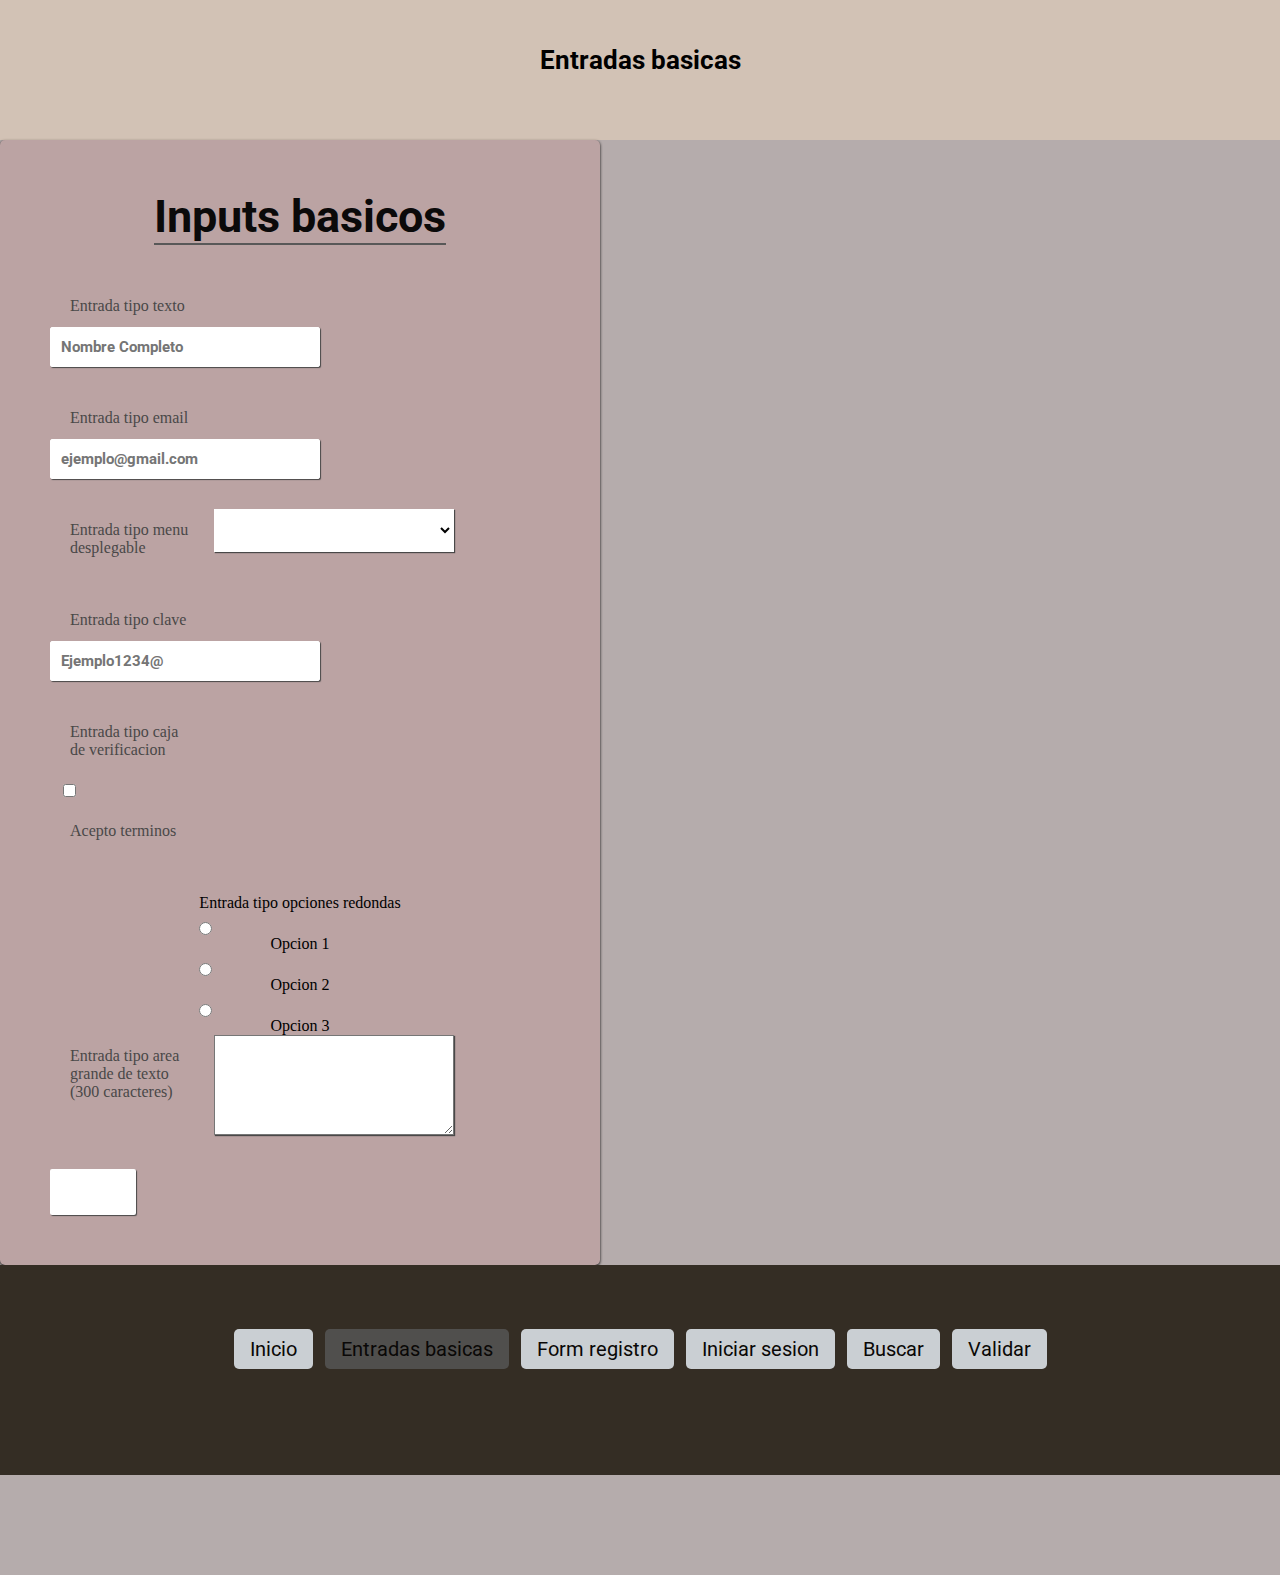
==== basico.html @ 745f23e4 "Index finalizado y gran parte de los demas archivos hecha (logica)" ====
<!DOCTYPE html>
<html lang="en">
<head>
    <meta charset="UTF-8">
    <meta name="viewport" content="width=device-width, initial-scale=1.0">
    <title>Formulario basico</title>
    <link rel="icon" href="images/logo.jpg">
    <link rel="stylesheet" href="estilos/estilo-resto.css">

    <script>
        function enviar(){
            alert("Enviando datos...");
        }
    </script>
</head>
<body>
    <header>
        <h1>Entradas basicas</h1>
    </header>

    <div class="contenido-basico">
        <form class="form-basico" action="#">
            <div class="titulo">
                <h2>Inputs basicos</h2>
            </div>
            <div class="entrada">
                <label> Entrada tipo texto </label>
                <input type="text" placeholder="Nombre Completo">
            </div>
            <div class="entrada">
                <label> Entrada tipo email </label>
                <input type="email" placeholder="ejemplo@gmail.com">
            </div>
            <div class="entrada">
                <label> Entrada tipo menu desplegable </label>
                <select>
                    <option>    </option>
                    <option>Opcion 1</option>
                    <option>Opcion 2</option>
                    <option>Opcion 3</option>
                </select>
            </div>
            <div class="entrada">
                <label> Entrada tipo clave </label>
                <input type="password" placeholder="Ejemplo1234@">
            </div>
            <div class="entrada">
                <label> Entrada tipo caja de verificacion </label>
                <div class="verificacion">
                    <input type="checkbox"><label>Acepto terminos</label>
                </div>
            </div>
            <div class="opciones">
                <label>Entrada tipo opciones redondas</label>
                <div>
                    <input type="radio" name="radio"><span>Opcion 1</span>
                </div>
                <div>
                    <input type="radio" name="radio"><span>Opcion 2</span>
                </div>
                <div>
                    <input type="radio" name="radio"><span>Opcion 3</span>
                </div>
            </div>
            <div class="entrada">
                <label>Entrada tipo area grande de texto (300 caracteres)</label>
                <textarea></textarea>
            </div>
            <div class="boton">
                <input type="button" value="Enviar" onclick="enviar()">
            </div>
        </form>
    </div>
    <footer>
        <div class="menu">
            <ul>
                <li><a href="index.html">Inicio</a></li>
                <li><a href="basico.html" class="activo">Entradas basicas</a></li>
                <li><a href="registro.html">Form registro</a></li>
                <li><a href="acceso.html">Iniciar sesion</a></li>
                <li><a href="buscar.html">Buscar</a></li>
                <li><a href="validacion.html">Validar</a></li>
            </ul>
        </div>
    </footer>
</body>
</html>
---- estilos/estilo-resto.css ----
/*-------------------
Estilo global
------------------*/
@import url('https://fonts.googleapis.com/css2?family=Roboto:wght@500&display=swap');
@import url('https://fonts.googleapis.com/css2?family=Roboto:wght@300;500&display=swap');
*{
    padding: 0;
    margin: 0;
}

body{
    background: rgb(181,172,172); 
    box-sizing: border-box;
}
header{
    box-sizing: border-box;
    background: rgba(255, 228, 196, 0.399);
    padding: 45px;
    width: 100%;
    height: 140px;
    position: relative;
}
h1{
    color: rgb(0, 0, 0);
    font-size: 26px;
    text-align: center;
    font-family: 'Roboto', sans-serif;    
    text-decoration: dotted;
}

.contenido{
    width: 100%;
}

img{
    float: right;
    position: relative;
    padding: 0px 40px 10px 40px;
    border-radius: 50%;
    width: 80px;
}

p{
    text-align: justify;
    font-family: 'Roboto', sans-serif;
}

footer{
    background-color: rgb(92, 109, 117);
}

.menu{
    height: 90px;
    background-color: rgb(52, 45, 36);
    list-style: none;
    padding: 60px;
    text-align: center;
    margin-bottom: 100px;
}

ul li{
    display: inline-block;
}

ul a{
    text-decoration: none;
    font-size: 20px;
    text-align: left;
    font-family: 'Roboto', sans-serif;
    color: black;
    background-color: aliceblue;
    padding: 10px 16px;
    border-radius: 5px;
    opacity: 0.8;
    display: inline-block;
    margin: 4px;
    line-height: 1;
    outline: none;
    transition: 0.2s ease;
}

ul li a.activo{
    background: rgb(88, 88, 88);
    transform: none;
}

ul li a:hover{
    opacity: 1;
}

/*---------------------------
Estilos pagina "basico"
---------------------------*/

.form-basico{
    max-width: 600px;
    height: 100%;
    border-radius: 5px;
    margin: 0, auto;
    padding: 50px;
    box-sizing: border-box;
    background-color: rgb(187, 163, 163);
    box-shadow: 0 1px 3px 0;
    text-align: center;
}

.contenido-basico{
    width: 100%;

}

.entrada{
    text-align: left;
    margin-bottom: 30px;
}

.titulo{
    text-align: center;
    display: inline-block;
    box-sizing: border-box;
    color: rgb(11, 10, 10);
    font-family: 'Roboto', sans-serif;
    border-bottom: 2px solid rgb(88, 88, 88);
    margin: 0;
    font-size: 30px;
    margin-bottom: 40px;
}

.form-basico .entrada label{
    display: inline-block;
    box-sizing: border-box;
    color: rgb(73, 72, 72);
    width: 160px;
    text-align: left;
    vertical-align: top;
    padding: 12px 20px;
}

/*Anidacion de etiquetas*/

.form-basico input[type=text],
.form-basico input[type=email],
.form-basico input[type=password]{
    color: black;
    box-sizing: border-box;
    width: 270px;
    box-shadow: 1px 1px 1px 0px rgb(73, 72, 72);
    padding: 10px;
    border: 1px solid white;
}

.form-basico input[type=radio],
.form-basico input[type=checkbox]{
    box-shadow: none;
    width: auto;
}

.form-basico input[type=checkbox]{
    margin: 13px;
}

.form-basico select{
    background-color: white;
    color: rgb(0, 0, 0);
    box-sizing: border-box;
    width: 240px;
    max-width: 240px;
    box-shadow: 1px 1px 1px 0 rgb(73, 72, 72);
    padding: 12px 8px;
    border: 1px solid white;
}

.form-basico textarea{
    color: black;
    box-sizing: border-box;
    width: 240px;
    height: 100px;
    box-shadow: 1px 1px 1px 0px rgb(73, 72, 72);
    resize: vertical;
}

.opciones{
    display: inline-block;
    margin-top: 12px;
}

.opciones div{
    margin-top: 10px;
}

.opciones input{
    width: auto;
}

.form-basico input{
    display: block;
    border-radius: 2px;
    background-color: rgb(255, 255, 255);
    color:white;
    font-weight: bold;
    box-shadow: 1px 1px 1px 0px rgb(73, 72, 72);
    padding: 14px 22px;
    border: 0;
    font-family: 'Roboto', sans-serif;
    font-size: 15px;
}

/*---------------
Validacion
---------------*/

.contenido-validacion{
    width: 100%;
}

.validacion-form{
    max-width: 600px;
    height: 100%;
    border-radius: 5px;
    margin: 0, auto;
    padding: 50px;
    box-sizing: border-box;
    background-color: rgb(187, 163, 163);
    box-shadow: 0 1px 3px 0;
    text-align: center;
}

.validacion-form .entrada label{
    display: inline-block;
    box-sizing: border-box;
    color: rgb(73, 72, 72);
    width: 160px;
    text-align: left;
    vertical-align: top;
    padding: 12px 20px;
}

.validacion-form input[type=text],
.validacion-form input[type=email],
.validacion-form input[type=tel]{
    color: black;
    box-sizing: border-box;
    width: 270px;
    box-shadow: 1px 1px 1px 0px rgb(73, 72, 72);
    padding: 10px;
    border: 1px solid white;
}

.validacion-form input[type=checkbox]{
    box-shadow: none;
    width: auto;
}

.validacion-form textarea{
    color: black;
    box-sizing: border-box;
    width: 240px;
    height: 100px;
    box-shadow: 1px 1px 1px 0px rgb(73, 72, 72);
    resize: vertical;
}

.validacion-form input{
    display: block;
    border-radius: 2px;
    background-color: rgb(255, 255, 255);
    color:white;
    font-weight: bold;
    box-shadow: 1px 1px 1px 0px rgb(73, 72, 72);
    padding: 14px 22px;
    border: 0;
    font-family: 'Roboto', sans-serif;
    font-size: 15px;
}

/*---------------
Registro
---------------*/

.contenido-registro{
    width: 100%;
}



/*Diseño responsivo*/

@media (max-width: 600px){
    .form-basico{
        padding: 30px;
        max-width: 480px;
    }
    .form-basico .entrada{
        max-width: 300px;
        margin: 25px auto;
        text-align: left;
    }
    .form-basico .titulo{
        margin-bottom: 50px;
    }
    .form-basico .entrada>label span{
        display: block;
        text-align: left;
        padding: 0 0 15px;
    }
    .form-basico select{
        width: 240px;
    }
    .form-basico input [type=checkbox]{
        margin-top: 0;
    }
    .form-basico .opciones div{
        margin: 0, 0, 10px;
    }
    .form-basico button{
        margin: 0;
    }
}
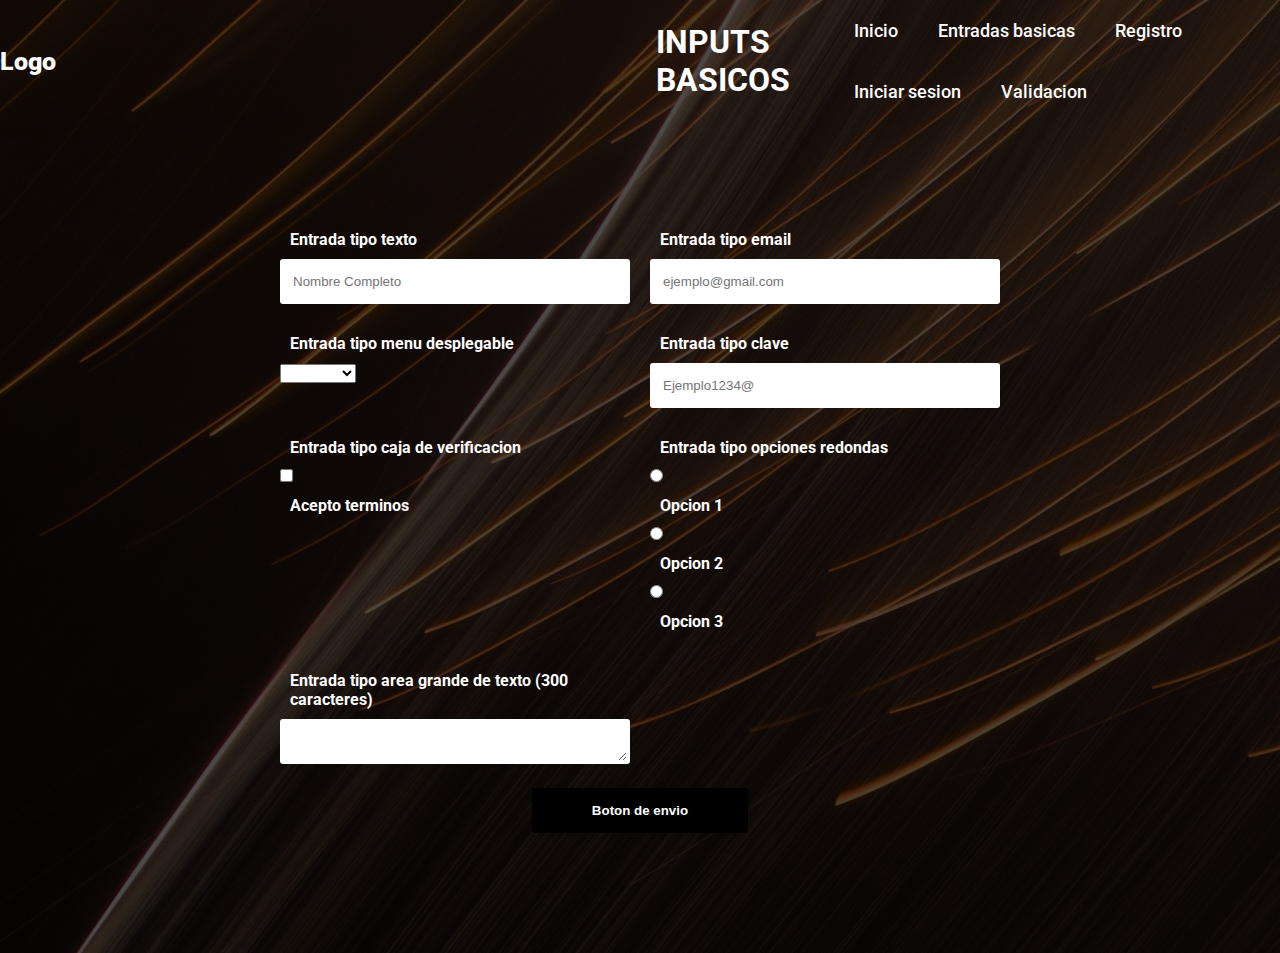
==== commit 88ca4f5c: "Finalizacion de la pagina web con la logica dejs y los estilos ajsutados, ademas de algunas pruebas " ====
--- a/basico.html
+++ b/basico.html
@@ -3,85 +3,93 @@
 <head>
     <meta charset="UTF-8">
     <meta name="viewport" content="width=device-width, initial-scale=1.0">
-    <title>Formulario basico</title>
+    <title>inputs basicos</title>
+    <link rel="stylesheet" href="https://necolas.github.io/normalize.css/8.0.1/normalize.css">
+	<link href="https://fonts.googleapis.com/css2?family=Roboto:wght@400;700&display=swap" rel="stylesheet"> 
     <link rel="icon" href="images/logo.jpg">
-    <link rel="stylesheet" href="estilos/estilo-resto.css">
-
-    <script>
-        function enviar(){
-            alert("Enviando datos...");
-        }
-    </script>
+    <link rel="stylesheet" href="estilos/estilo-basico.css">
 </head>
 <body>
-    <header>
-        <h1>Entradas basicas</h1>
-    </header>
+    <header class="header">
+        <div class = "menu container">
+            <a href="index.html" class="logo">Logo</a>
+			<h1>INPUTS BASICOS</h1>
+            <input type="checkbox" id="menu" />
+            <label for="menu">
+                <img src="images/menu.png" class="menu-icono" alt="">
+            </label>
+            <nav class="navbar">
+                <ul>
+                    <li><a href="index.html">Inicio</a></li>
+                    <li><a href="basico.html">Entradas basicas</a></li>
+                    <li><a href="registro.html">Registro</a></li>
+                    <li><a href="ingreso.html">Iniciar sesion</a></li>
+                    <li><a href="validacion.html">Validacion</a></li>
+                </ul>
+            </nav>
+        </div>
+	</header>
 
-    <div class="contenido-basico">
-        <form class="form-basico" action="#">
-            <div class="titulo">
-                <h2>Inputs basicos</h2>
+    <main>
+        <form class="formulario" id="formulario">
+            <div class="formulario__grupo" id="grupo__nombre">
+                <label for="nombre" class="formulario__label"> Entrada tipo texto </label>
+                <div class="formulario__grupo-input">
+                    <input type="text" class="formulario__input" name="nombre" placeholder="Nombre Completo">
+                </div>
             </div>
-            <div class="entrada">
-                <label> Entrada tipo texto </label>
-                <input type="text" placeholder="Nombre Completo">
+            <div class="formulario__grupo" id="grupo__correo">
+                <label for="email" class="formulario__label"> Entrada tipo email </label>
+                <div class="formulario__grupo-input">
+                    <input type="email" class="formulario__input" name="correo" placeholder="ejemplo@gmail.com">
+                </div>
             </div>
-            <div class="entrada">
-                <label> Entrada tipo email </label>
-                <input type="email" placeholder="ejemplo@gmail.com">
-            </div>
-            <div class="entrada">
-                <label> Entrada tipo menu desplegable </label>
+            <div class="formulario__grupo" id="grupo__menu">
+                <label for="menu" class="formulario__label"> Entrada tipo menu desplegable </label>
+                    <div class="formulario__grupo-input">
                 <select>
                     <option>    </option>
                     <option>Opcion 1</option>
                     <option>Opcion 2</option>
                     <option>Opcion 3</option>
                 </select>
-            </div>
-            <div class="entrada">
-                <label> Entrada tipo clave </label>
-                <input type="password" placeholder="Ejemplo1234@">
-            </div>
-            <div class="entrada">
-                <label> Entrada tipo caja de verificacion </label>
-                <div class="verificacion">
-                    <input type="checkbox"><label>Acepto terminos</label>
                 </div>
             </div>
-            <div class="opciones">
-                <label>Entrada tipo opciones redondas</label>
+            <div class="formulario__grupo" id="grupo__password">
+                <label for="password" class="formulario__label"> Entrada tipo clave </label>
+                <div class="formulario__grupo-input">
+                    <input type="password" class="formulario__input" name="password" placeholder="Ejemplo1234@">
+                </div>
+            </div>
+            <div class="formulario__grupo" id="grupo__terminos">
+                <label class="formulario__label"> Entrada tipo caja de verificacion </label>
+                    <input class="formulario__checkbox" type="checkbox" name="terminos">
+                    <label class="formulario__label">Acepto terminos</label>
+                </div>
+            </div>
+            <div class="formulario__grupo">
+                <label class="formulario__label">Entrada tipo opciones redondas</label>
                 <div>
-                    <input type="radio" name="radio"><span>Opcion 1</span>
+                    <input type="radio" name="radio"><span class="formulario__label">Opcion 1</span>
                 </div>
                 <div>
-                    <input type="radio" name="radio"><span>Opcion 2</span>
+                    <input type="radio" name="radio"><span class="formulario__label">Opcion 2</span>
                 </div>
                 <div>
-                    <input type="radio" name="radio"><span>Opcion 3</span>
+                    <input type="radio" name="radio"><span class="formulario__label">Opcion 3</span>
                 </div>
             </div>
-            <div class="entrada">
-                <label>Entrada tipo area grande de texto (300 caracteres)</label>
-                <textarea></textarea>
+            <div class="formulario__grupo" id="grupo__nombre">
+                <label class="formulario__label">Entrada tipo area grande de texto (300 caracteres)</label>
+                <div class="formulario__grupo-input">
+                    <textarea class="formulario__input" name="texto_largo"></textarea>
+                </div>
             </div>
-            <div class="boton">
-                <input type="button" value="Enviar" onclick="enviar()">
+            <div class="formulario__grupo formulario__grupo-btn-enviar">
+                <button type="submit" class="formulario__btn">Boton de envio</button>
             </div>
         </form>
-    </div>
-    <footer>
-        <div class="menu">
-            <ul>
-                <li><a href="index.html">Inicio</a></li>
-                <li><a href="basico.html" class="activo">Entradas basicas</a></li>
-                <li><a href="registro.html">Form registro</a></li>
-                <li><a href="acceso.html">Iniciar sesion</a></li>
-                <li><a href="buscar.html">Buscar</a></li>
-                <li><a href="validacion.html">Validar</a></li>
-            </ul>
-        </div>
-    </footer>
+    <main>
+    
 </body>
 </html>--- a/estilos/estilo-basico.css
+++ b/estilos/estilo-basico.css
@@ -0,0 +1,238 @@
+@import url('https://fonts.googleapis.com/css2?family=Roboto:wght@500&display=swap');
+@import url('https://fonts.googleapis.com/css2?family=Roboto:wght@300;500&display=swap');
+
+* {
+    margin: 0;
+    padding: 0;
+    box-sizing: border-box;
+    text-decoration: none;
+    list-style: none;
+}
+
+body {
+	font-family: 'Roboto', sans-serif;
+    background-image: linear-gradient(
+        rgba(0,0,0,0.7),
+        rgba(0,0,0,0.7)),
+        url(bg1.jpg);
+}
+
+.header{
+        background-position: center bottom;
+        background-repeat: no-repeat;
+        background-size: cover;
+        min-height: 20vh;
+        display: flex;
+        align-items: center;
+}
+
+.header h1{
+	padding-left: 600px;
+	color: #fff;
+}
+
+.menu{
+    position: absolute;
+    top: 0;
+    left: 0;
+    right: 0;
+    display: flex;
+    align-items: center;
+    justify-content: space-between;
+}
+
+.logo{
+    color: #FFFDFC;
+    font-size: 25px;
+    font-weight: 1000;
+}
+
+.menu .navbar ul li{
+    position: relative;
+    float: left;
+}
+
+.menu .navbar ul li a{
+    font-size: 18px;
+    padding: 20px;
+    color: #FFFDFC;
+    display: block;
+    font-weight: 500;
+}
+
+.menu .navbar ul li a:hover{
+    color: #CE967B;
+}
+
+
+#menu{
+    display: none;
+}
+
+.menu-icono{
+    width: 25px;
+}
+
+.menu label{
+    cursor: pointer;
+    display: none;
+}
+
+main {
+	max-width: 800px;
+	width: 90%;
+	margin: auto;
+	padding: 40px;
+}
+
+.formulario {
+	display: grid;
+	grid-template-columns: 1fr 1fr;
+	gap: 20px;
+}
+
+.formulario__label {
+	display: block;
+	font-weight: 700;
+	padding: 10px;
+	cursor: pointer;
+	color: #FFFDFC;
+}
+
+.formulario__grupo-input {
+	position: relative;
+}
+
+.formulario__input {
+	width: 100%;
+	background: #fff;
+	border: 3px solid transparent;
+	border-radius: 3px;
+	height: 45px;
+	line-height: 45px;
+	padding: 0 40px 0 10px;
+	transition: .3s ease all;
+}
+
+.formulario__input:focus {
+	border: 3px solid #0075FF;
+	outline: none;
+	box-shadow: 3px 0px 30px rgba(163,163,163, 0.4);
+}
+
+.formulario__input-error {
+	font-size: 12px;
+	margin-bottom: 0;
+	display: none;
+	color: #FFFDFC;
+}
+
+.formulario__input-error-activo {
+	display: block;
+}
+
+.formulario__validacion-estado {
+	position: absolute;
+	right: 10px;
+	bottom: 15px;
+	z-index: 100;
+	font-size: 16px;
+	opacity: 0;
+}
+
+.formulario__checkbox {
+	margin-right: 10px;
+}
+
+.formulario__grupo-terminos, 
+.formulario__mensaje,
+.formulario__grupo-btn-enviar {
+	grid-column: span 2;
+}
+
+.formulario__mensaje {
+	height: 45px;
+	line-height: 45px;
+	background: #F66060;
+	padding: 0 15px;
+	border-radius: 3px;
+	display: none;
+}
+
+.formulario__mensaje-activo {
+	display: block;
+}
+
+.formulario__mensaje p {
+	margin: 0;
+}
+
+.formulario__grupo-btn-enviar {
+	display: flex;
+	flex-direction: column;
+	align-items: center;
+}
+
+.formulario__btn {
+	height: 45px;
+	line-height: 45px;
+	width: 30%;
+	background: #000;
+	color: #fff;
+	font-weight: bold;
+	border: none;
+	border-radius: 3px;
+	cursor: pointer;
+	transition: .1s ease all;
+}
+
+.formulario__btn:hover {
+	box-shadow: 3px 0px 30px rgba(163,163,163, 1);
+}
+
+.formulario__mensaje-exito {
+	font-size: 14px;
+	color: #119200;
+	display: none;
+}
+
+.formulario__mensaje-exito-activo {
+	display: block;
+}
+
+/* ----- -----  Estilos para Validacion ----- ----- */
+.formulario__grupo-correcto .formulario__validacion-estado {
+	color: #1ed12d;
+	opacity: 1;
+}
+
+.formulario__grupo-incorrecto .formulario__label {
+	color: #bb2929;
+}
+
+.formulario__grupo-incorrecto .formulario__validacion-estado {
+	color: #bb2929;
+	opacity: 1;
+}
+
+.formulario__grupo-incorrecto .formulario__input {
+	border: 3px solid #bb2929;
+}
+
+
+/* ----- -----  Mediaqueries ----- ----- */
+@media screen and (max-width: 800px) {
+	.formulario {
+		grid-template-columns: 1fr;
+	}
+
+	.formulario__grupo-terminos, 
+	.formulario__mensaje,
+	.formulario__grupo-btn-enviar {
+		grid-column: 1;
+	}
+
+	.formulario__btn {
+		width: 100%;
+	}
+}